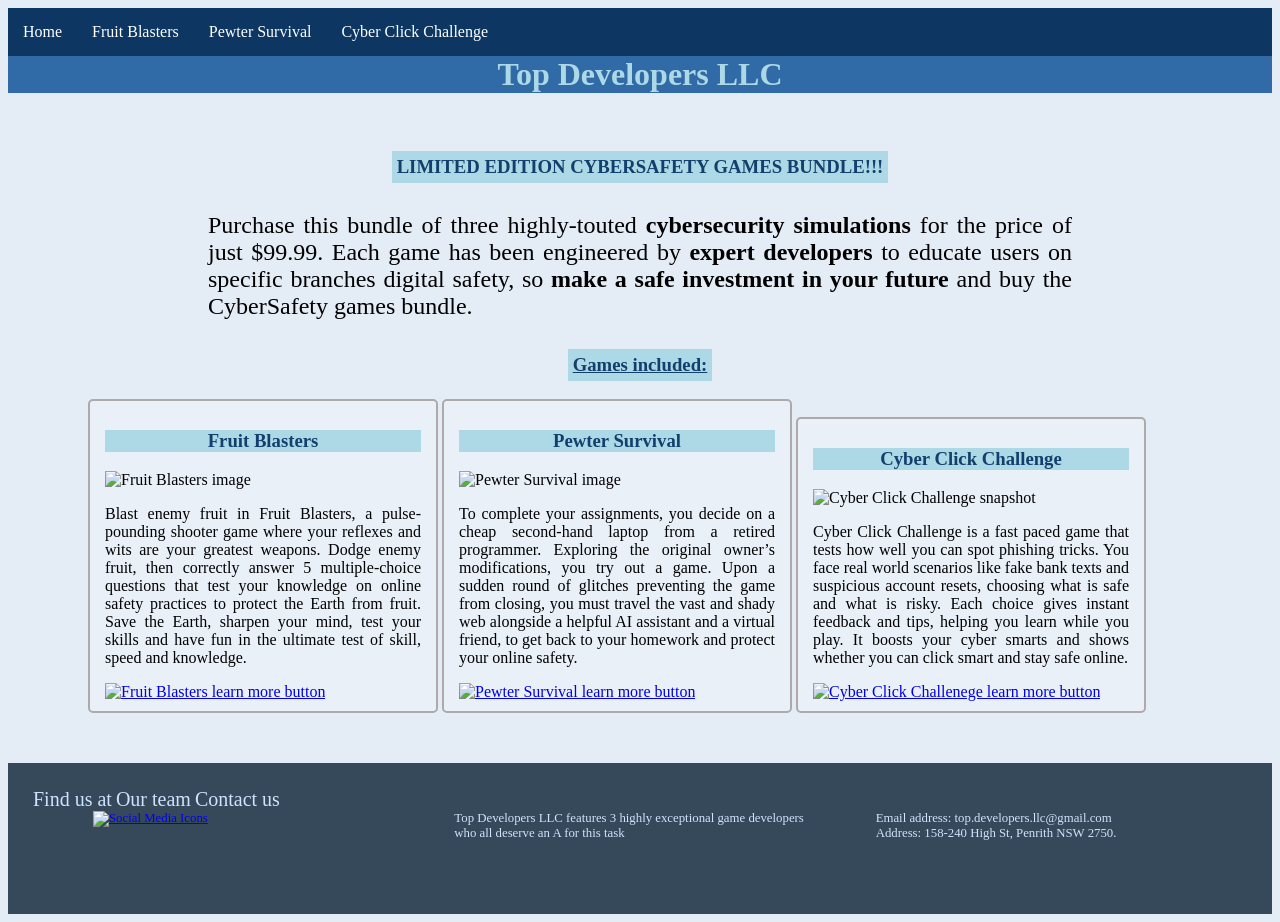
==== index.html @ 328e955d "Add files via upload" ====
<!DOCTYPE html>
<html>
<link href="main.css" rel="stylesheet">

<!--light blue: rbg(226, 238, 252), medium blue: rgb(154, 175, 197), darkblue: rbg(80, 104, 129)
light blue: rgb(), medium blue: rgb(), dark: rgb(19, 63, 108)-->

<head>
    <title>topdevelopersllc.com</title>
</head>

<div class="Homepage">
<body>
<!--Navigation bar-->
    <nav class="navbar">
<ul>
    <li><a href="index.html">Home</a></li>
    <li><a href="FruitBlastersPage.html">Fruit Blasters</a></li>
    <li><a href="">Pewter Survival</a></li>
    <li><a href="">Cyber Click Challenge</a></li>
</ul>
</nav>

<main>
    <!--Company name at the top of the homepage-->
<h1><b>Top Developers LLC</b></h1><br>

<div class="heading-container">
<h3 class="inline-block-heading"><b>LIMITED EDITION CYBERSAFETY GAMES BUNDLE!!!</b></h3><br>
</div>
<p id="para1">
    Purchase this bundle of three highly-touted <b>cybersecurity simulations</b> for the price of just $99.99. Each game has been engineered by <b>expert developers</b> to educate users on specific branches digital safety, so <b>make a safe investment in your future</b> and buy the CyberSafety games bundle.
</p>

<div class="heading-container">
<h3 class="inline-block-heading"><u>Games included:</u></h3>
</div>


<div class="row">

<!--Snapshot and brief description of Eshaan's game-->
<div class="column1">
<h3>Fruit Blasters</h3>
<img class="gameimages" src="eshaancte.png" alt="Fruit Blasters image"> 
<p id="para2">Blast enemy fruit in Fruit Blasters, a pulse-pounding shooter game where your reflexes and wits are your greatest weapons. Dodge enemy fruit, then correctly answer 5 multiple-choice questions that test your knowledge on online safety practices to protect the Earth from fruit. Save the Earth, sharpen your mind, test your skills and have fun in the ultimate test of skill, speed and knowledge.</p>
<a href="FruitBlastersPage.html"><img class="learnmore" src="Learn More3.png" alt="Fruit Blasters learn more button"></a>
</div>

<!--Snapshot and brief description of Joyce's game-->
<div class="column2">
<h3>Pewter Survival</h3>
<img class="gameimages" src="coin.jpg" alt="Pewter Survival image">
<p id="para2">To complete your assignments, you decide on a cheap second-hand laptop from a retired programmer. Exploring the original owner’s modifications, you try out a game. Upon a sudden round of glitches preventing the game from closing, you must travel the vast and shady web alongside a helpful AI assistant and a virtual friend, to get back to your homework and protect your online safety.</p>
<a href="FruitBlastersPage.html"><img class="learnmore" src="Learn More2.png" alt="Pewter Survival learn more button"></a>
</div>

<!--Snapshot and brief description of Kavish's game-->
<div class="column3">
<h3>Cyber Click Challenge</h3>
<img class="gameimages" src="kavishcte.png" alt="Cyber Click Challenge snapshot">
<p id="para2">Cyber Click Challenge is a fast paced game that tests how well you can spot phishing tricks. You face real world scenarios like fake bank texts and suspicious account resets, choosing what is safe and what is risky. Each choice gives instant feedback and tips, helping you learn while you play. It boosts your cyber smarts and shows whether you can click smart and stay safe online.</p>
<a href="FruitBlastersPage.html"><img class="learnmore" src="Learn More.png" alt="Cyber Click Challenege learn more button"></a>
</div>
</div>

<!--Website footer-->
<footer class="site-footer">

    <!--Column 1: Top developers llc Social Media Directory-->
    <div class="footer-subheadings">
        <h>Find us at</h>
        <h>Our team</h>        
        <h>Contact us</h>
        </div>

 <div class="footer-text">
 <!--Clickable Social Media icons-->
    <a href="https://www.webpagetest.org/blank.html" id="footer-image-link"><img src="Coin - 3 - Edited.png" alt="Social Media Icons" id="footer-logo">
    </a>
    <p id="FooterOurTeamText">Top Developers LLC features 3 highly exceptional game developers who all deserve an A for this task</p>
    <p id="FooterEmail">Email address: top.developers.llc@gmail.com<br>Address: 158-240 High St, Penrith NSW 2750.</p>
    </div>

</footer>

</main>
</body>
</div>

</html>
---- main.css ----
/* Shared styling section - keep in mind anything in this section applies to ALL html files */

/*Navigation bar*/
.navbar ul {
    list-style-type: none;
    background-color: rgb(13, 55, 98);
    color: rgb(174, 169, 169);
    padding: 0px;
    margin: 0px;
    overflow: hidden;
}

.navbar a {
    color: white;
    text-decoration: none;
    padding: 15px;
    display: block;
    text-align: center;
}

.navbar a:hover {
    background-color: black;
}

.navbar li{
    float: left;
}

body
{
    background-color: rgb(228, 236, 246);
}

h1 {
    color: rgb(173, 216, 230);
    text-align: center;
    margin-top: 0px;
    background-color: rgb(48, 107, 167);
}

h3 {
    color: rgb(19, 63, 108);
    text-align: center;
    background-color: lightblue;
}

.inline-block-heading {
    display: inline-block;
    padding: 5px;
}

.heading-container {
    text-align: center;
}

#para1{
    margin: 10px 200px;
    font-size: 150%;
    text-align: justify;
}

#para2{
    text-align: justify;
}


/*Footer*/

.site-footer {
    background-color: rgb(54, 73, 90);
    color: rgb(206, 227, 252);
    margin-top: 50px;
    padding: 25px;
}

.footer-subheadings h{
    column-count: 3;
    font-size: 125%;
}

.footer-text{
    column-count: 3;
    column-gap: 50px;
    font-size: 80%;
    padding-bottom: 40px;

}

footer img {
    width: 80%;
    padding-left: 60px;
}



/* Homepage only styling */

.column1, .column2, .column3 { 
    background-color: rgb(233, 240, 248);
    border: 2px solid rgb(174, 169, 170);
    border-radius: 5px;
    padding: 10px 15px;
    display: inline-block;
    width: 25%;
}


.gameimages 
{
    width: 250px;
    height: 150px;
    object-fit: cover;
    float: center;
    align-items: stretch;
}


.learnmore {
    width: 50%;
}


.row {
    position: relative;
    left: 80px;
}



/* Individual page styling - when styling an individual page, remember to specify the class to only change that page*/

/* Fruit Blasters CSS only - remember div class="Fruit" */
.Fruit .hero {
background-color: pink;
margin: 40px;
padding: 40px;
border-radius: 15px;
}

/* Pewter Survival CSS only */



/* Cyber Click Challenge CSS only */
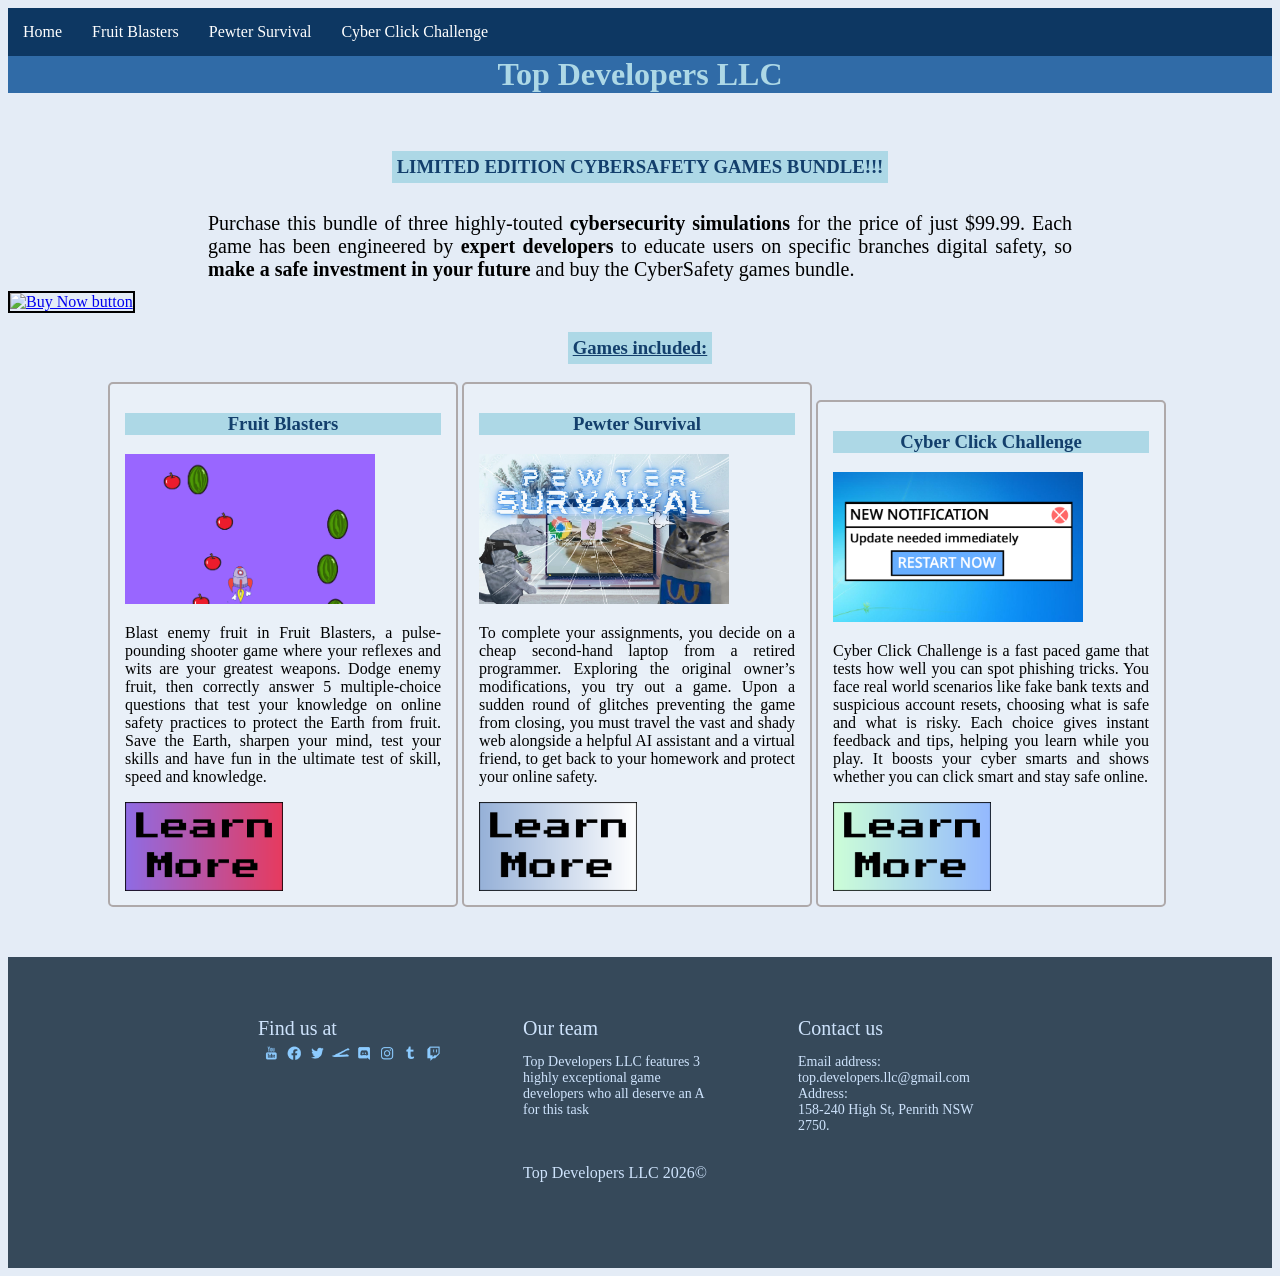
==== commit 2c6bf905: "most recent files as of 21/8, 4:33 pm hi work from these files and when it says its view-only and yo" ====
--- a/index.html
+++ b/index.html
@@ -1,9 +1,6 @@
 <!DOCTYPE html>
 <html>
 <link href="main.css" rel="stylesheet">
-
-<!--light blue: rbg(226, 238, 252), medium blue: rgb(154, 175, 197), darkblue: rbg(80, 104, 129)
-light blue: rgb(), medium blue: rgb(), dark: rgb(19, 63, 108)-->
 
 <head>
     <title>topdevelopersllc.com</title>
@@ -32,10 +29,11 @@
     Purchase this bundle of three highly-touted <b>cybersecurity simulations</b> for the price of just $99.99. Each game has been engineered by <b>expert developers</b> to educate users on specific branches digital safety, so <b>make a safe investment in your future</b> and buy the CyberSafety games bundle.
 </p>
 
+<a href="https://www.webpagetest.org/blank.html"><img id='buynowbutton' src="buynowbuttonimg (1).png" alt="Buy Now button" width="15%"></a>
+
 <div class="heading-container">
 <h3 class="inline-block-heading"><u>Games included:</u></h3>
 </div>
-
 
 <div class="row">
 
@@ -65,23 +63,33 @@
 </div>
 
 <!--Website footer-->
-<footer class="site-footer">
+<footer>
 
-    <!--Column 1: Top developers llc Social Media Directory-->
-    <div class="footer-subheadings">
+    <!--Footer columns: Top developers llc Social Media Directory-->
+    <div class="footer-content">
+       <div>
         <h>Find us at</h>
-        <h>Our team</h>        
-        <h>Contact us</h>
+        <br>
+        <!--Clickable Social Media icons-->
+        <a href="https://www.webpagetest.org/blank.html" id="footer-image-link"><img src="Coin - 3 - Edited.png" alt="Social Media Icons" id="footer-logo">
+        </a>
+       </div>
+
+       <div>
+        <h>Our team</h> 
+        <p>Top Developers LLC features 3 highly exceptional game developers who all deserve an A for this task</p>
         </div>
 
- <div class="footer-text">
- <!--Clickable Social Media icons-->
-    <a href="https://www.webpagetest.org/blank.html" id="footer-image-link"><img src="Coin - 3 - Edited.png" alt="Social Media Icons" id="footer-logo">
-    </a>
-    <p id="FooterOurTeamText">Top Developers LLC features 3 highly exceptional game developers who all deserve an A for this task</p>
-    <p id="FooterEmail">Email address: top.developers.llc@gmail.com<br>Address: 158-240 High St, Penrith NSW 2750.</p>
+        <div>
+        <h>Contact us</h>
+        <p>Email address: top.developers.llc@gmail.com<br>Address:<br>158-240 High St, Penrith NSW 2750.</p>
+        </div>
     </div>
 
+    <!--Bottom of footer: Company trademark for property-->
+<div class="footer-bottom">
+    <p>Top Developers LLC 2026©</p>
+    </div>
 </footer>
 
 </main>
--- a/main.css
+++ b/main.css
@@ -1,9 +1,9 @@
 /* Shared styling section - keep in mind anything in this section applies to ALL html files */
+@import url(https://fonts.google.com);
 
 /*Navigation bar*/
 .navbar ul {
     list-style-type: none;
-    background-color: rgb(13, 55, 98);
     color: rgb(174, 169, 169);
     padding: 0px;
     margin: 0px;
@@ -18,10 +18,6 @@
     text-align: center;
 }
 
-.navbar a:hover {
-    background-color: black;
-}
-
 .navbar li{
     float: left;
 }
@@ -31,14 +27,14 @@
     background-color: rgb(228, 236, 246);
 }
 
-h1 {
+.Homepage h1 {
     color: rgb(173, 216, 230);
     text-align: center;
     margin-top: 0px;
     background-color: rgb(48, 107, 167);
 }
 
-h3 {
+.Homepage h3 {
     color: rgb(19, 63, 108);
     text-align: center;
     background-color: lightblue;
@@ -55,7 +51,7 @@
 
 #para1{
     margin: 10px 200px;
-    font-size: 150%;
+    font-size: 125%;
     text-align: justify;
 }
 
@@ -65,32 +61,30 @@
 
 
 /*Footer*/
-
-.site-footer {
-    background-color: rgb(54, 73, 90);
-    color: rgb(206, 227, 252);
+footer{
     margin-top: 50px;
-    padding: 25px;
-}
-
-.footer-subheadings h{
+    padding: 60px 100px 70px 250px;
+}
+
+.footer-content {
+    font-size: 125%;
+    display: flex;
     column-count: 3;
-    font-size: 125%;
-}
-
-.footer-text{
-    column-count: 3;
-    column-gap: 50px;
-    font-size: 80%;
-    padding-bottom: 40px;
-
+    column-gap: 75px;
+}
+
+.footer-content p {
+    width: 200px;
+    font-size: 70%;
 }
 
 footer img {
-    width: 80%;
-    padding-left: 60px;
-}
-
+    width: 190px;
+}
+
+.footer-bottom {
+    padding-left: 265px;
+}
 
 
 /* Homepage only styling */
@@ -119,10 +113,37 @@
     width: 50%;
 }
 
+#buynowbutton {
+    border: 2px solid black;
+    align-content: center;
+}
 
 .row {
     position: relative;
-    left: 80px;
+    left: 100px;
+}
+
+.Homepage .navbar ul {
+    background-color:rgb(13, 55, 98); 
+}
+
+.Homepage .navbar a:hover {
+    background-color: rgb(22, 58, 112);
+}
+
+.Homepage #para1{
+    margin: 10px 200px;
+    font-size: 125%;
+    text-align: justify;
+}
+
+.Homepage footer{
+    background-color: rgb(54, 73, 90);
+    color: rgb(206, 227, 252);
+}
+
+.Homepage footer-content p {
+    color: rgba(206, 227, 252, 0.723);
 }
 
 
@@ -130,13 +151,46 @@
 /* Individual page styling - when styling an individual page, remember to specify the class to only change that page*/
 
 /* Fruit Blasters CSS only - remember div class="Fruit" */
+
+.Fruit .navbar ul{
+    background-color: rgb(47, 42, 99);
+}
+
+.Fruit .navbar a:hover {
+    background-color: rgb(36, 32, 77);
+}
+
 .Fruit .hero {
-background-color: pink;
-margin: 40px;
+background-color: rgb(204, 178, 249);
+margin: 0px 60px 60px 60px;
 padding: 40px;
 border-radius: 15px;
 }
 
+.Fruit h1 {
+    color: rgb(222, 203, 254);
+    text-align: center;
+    margin-top: 0px;
+    background-color: rgb(115, 90, 189);
+    font-family:'Trebuchet MS', 'Lucida Sans Unicode', 'Lucida Grande', 'Lucida Sans', Arial, sans-serif;
+}
+
+.Fruit #para1{
+    margin: 0px 60px 50px 60px;
+    font-size: 125%;
+    text-align: justify;
+    font-family: Georgia, 'Times New Roman', Times, serif;
+}
+
+.Fruit footer{
+    background-color: rgb(84, 81, 118);
+    color: rgb(206, 227, 252);
+}
+
+.Fruit footer-content p {
+    color: rgba(206, 227, 252, 0.723);
+}
+
 /* Pewter Survival CSS only */
 
 
